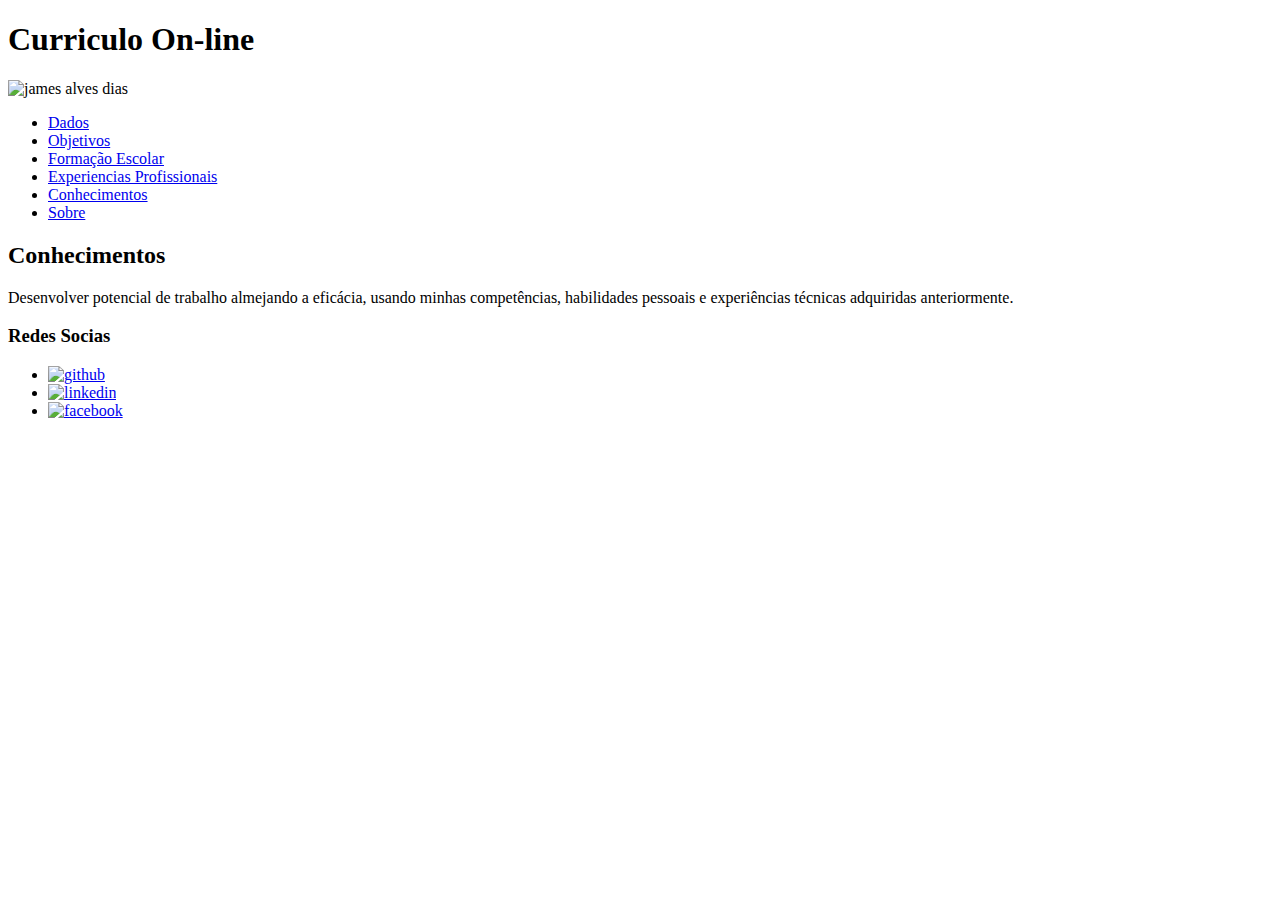
==== conhecimento.html @ 005c0128 "Add files via upload" ====
<!DOCTYPE html>
<html lang="pt-br">

<head>
    <meta charset="UTF-8">
    <meta name="viewport" content="width=device-width, initial-scale=1.0">
    <link rel="stylesheet" href="css/curriculo.css">
    <title>Dados</title>
</head>

<body>
    <header>
        <h1>Curriculo On-line</h1>
    </header>
    <main>
        <img class="fotoperfil" src="img/perfil.jpg" alt="james alves dias">
        <ul class="menu-ul">
			<li><a href="index.html">Dados</a></li>
			<li><a href="objetivo.html">Objetivos</a></li>
			<li><a href="formacao.html">Formação Escolar</a></li>
			<li><a href="experiencia.html">Experiencias Profissionais</a></li>
			<li><a href="conhecimento.html">Conhecimentos</a></li>
			<li><a href="sobre.html">Sobre</a></li>
		</ul>
        <article>
            <h2>Conhecimentos</h2>
            <p>Desenvolver potencial de trabalho almejando a eficácia, usando minhas competências, habilidades pessoais e
                experiências técnicas adquiridas anteriormente.</p>
        </article>
    </main>
    <footer>
		<h3>Redes Socias</h3>
		<nav>
			<ul>
				<li><a href="https://jamesalvesdias37.github.io"><img src="img/github-logo.png"
							alt="github"></a></li>
				<li><a href="https://www.linkedin.com/in/james-alves-24b94927/"><img src="img/Linkedin-Logo.png"
							alt="linkedin"></a></li>
				<li><a href="https://www.facebook.com/james.alves.18847/"><img src="img/facebook-logo-3.png"
							alt="facebook"></a></li>
			</ul>
		</nav>
	</footer>
</body>

</html>
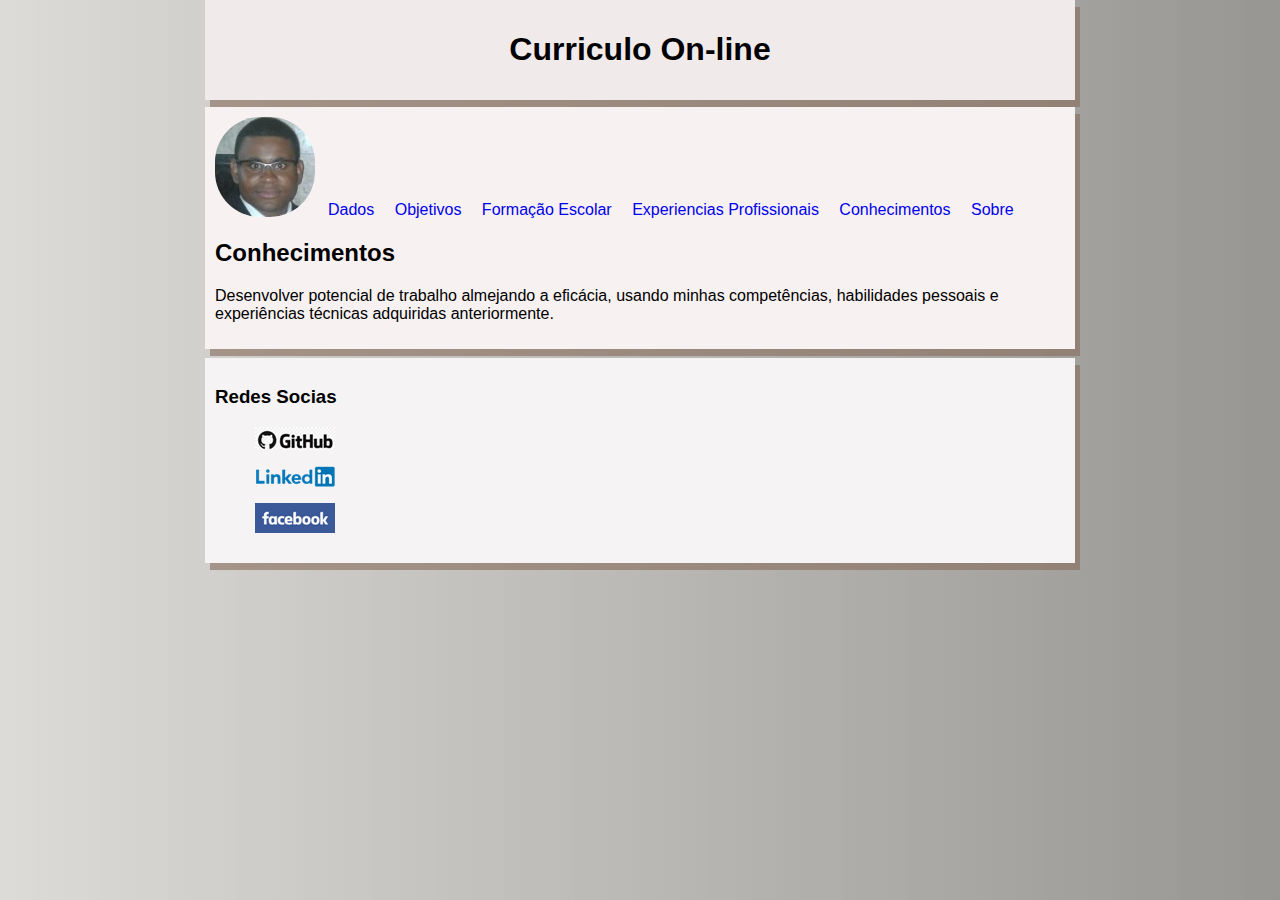
==== commit b6d0b333: "Add files via upload" ====
--- a/conhecimento.html
+++ b/conhecimento.html
@@ -32,11 +32,11 @@
 		<h3>Redes Socias</h3>
 		<nav>
 			<ul>
-				<li><a href="https://jamesalvesdias37.github.io"><img src="img/github-logo.png"
+				<li><a href="https://jamesalvesdias37.github.io/jamesalvesdias/index.html"><img src="img/icone/github-logo.png"
 							alt="github"></a></li>
-				<li><a href="https://www.linkedin.com/in/james-alves-24b94927/"><img src="img/Linkedin-Logo.png"
+				<li><a href="https://www.linkedin.com/in/james-alves-24b94927/"><img src="img/icone/Linkedin-Logo.png"
 							alt="linkedin"></a></li>
-				<li><a href="https://www.facebook.com/james.alves.18847/"><img src="img/facebook-logo-3.png"
+				<li><a href="https://www.facebook.com/james.alves.18847/"><img src="img/icone/facebook-logo-3.png"
 							alt="facebook"></a></li>
 			</ul>
 		</nav>
--- a/css/curriculo.css
+++ b/css/curriculo.css
@@ -0,0 +1,63 @@
+body{
+    background-image: linear-gradient(to right, #dad8d5ec, #979693);
+    margin: auto;
+}
+header{
+    background-color: rgb(241, 234, 234);
+    margin: auto;
+    padding: 10px;
+    width: 850px;
+    box-shadow: 5px 7px rgba(136, 109, 93, 0.616);
+    font-family: Arial, Helvetica, sans-serif;
+}
+main{
+    background-color: rgb(247, 241, 241);
+    margin-top: 7px;
+    margin-bottom: auto;
+    margin-left: auto;
+    margin-right: auto;
+    padding: 10px;
+    width: 850px;
+    box-shadow: 5px 7px rgba(136, 109, 93, 0.616);
+    font-family: Arial, Helvetica, sans-serif;
+}
+h1{
+    text-align: center;
+}
+
+footer{
+    background-color: rgb(245, 243, 243);
+    margin-top: 9px;
+    margin-bottom: 7px;
+    margin-left: auto;
+    margin-right: auto;
+    padding: 10px;
+    width: 850px;
+    box-shadow: 5px 7px rgba(136, 109, 93, 0.616);
+    font-family: Arial, Helvetica, sans-serif;
+}
+ul{
+    list-style: none;
+}
+
+.fotoperfil{
+    border-radius: 45px;
+}
+.menu-ul{
+    list-style-type: none;
+    margin-top: -20px;
+    margin-left: 65px;
+    float:none;
+    overflow: hidden;
+}
+.menu-ul > li{
+    display: inline;
+}
+.menu-ul > li a{
+    text-decoration: none;
+    text-align: center;
+    padding: 8px;
+}
+.menu-ul > li a:hover{
+    background-color:rgb(98, 98, 241);
+}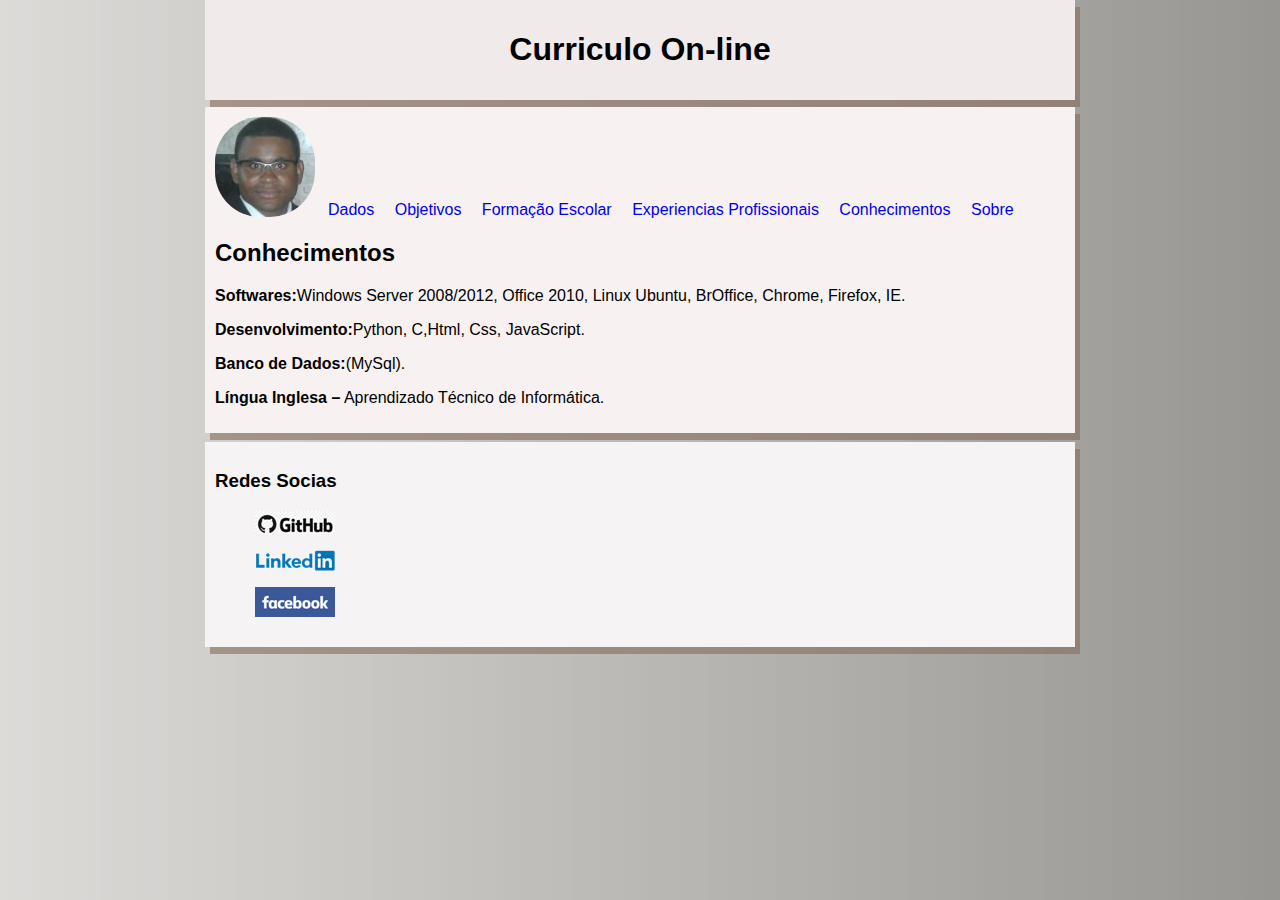
==== commit 4c37d469: "atualização" ====
--- a/conhecimento.html
+++ b/conhecimento.html
@@ -2,19 +2,19 @@
 <html lang="pt-br">
 
 <head>
-    <meta charset="UTF-8">
-    <meta name="viewport" content="width=device-width, initial-scale=1.0">
-    <link rel="stylesheet" href="css/curriculo.css">
-    <title>Dados</title>
+	<meta charset="UTF-8">
+	<meta name="viewport" content="width=device-width, initial-scale=1.0">
+	<link rel="stylesheet" href="css/curriculo.css">
+	<title>Dados</title>
 </head>
 
 <body>
-    <header>
-        <h1>Curriculo On-line</h1>
-    </header>
-    <main>
-        <img class="fotoperfil" src="img/perfil.jpg" alt="james alves dias">
-        <ul class="menu-ul">
+	<header>
+		<h1>Curriculo On-line</h1>
+	</header>
+	<main>
+		<img class="fotoperfil" src="img/perfil.jpg" alt="james alves dias">
+		<ul class="menu-ul">
 			<li><a href="index.html">Dados</a></li>
 			<li><a href="objetivo.html">Objetivos</a></li>
 			<li><a href="formacao.html">Formação Escolar</a></li>
@@ -22,18 +22,22 @@
 			<li><a href="conhecimento.html">Conhecimentos</a></li>
 			<li><a href="sobre.html">Sobre</a></li>
 		</ul>
-        <article>
-            <h2>Conhecimentos</h2>
-            <p>Desenvolver potencial de trabalho almejando a eficácia, usando minhas competências, habilidades pessoais e
-                experiências técnicas adquiridas anteriormente.</p>
-        </article>
-    </main>
-    <footer>
+		<article>
+			<h2>Conhecimentos</h2>
+			<p><strong>Softwares:</strong>Windows Server 2008/2012, Office 2010, Linux Ubuntu, BrOffice, Chrome,
+				Firefox, IE.</p>
+			<p><strong>Desenvolvimento:</strong>Python, C,Html, Css, JavaScript.</p>
+			<p><strong>Banco de Dados:</strong>(MySql).</p>
+			<p><strong>Língua Inglesa –</strong> Aprendizado Técnico de Informática.
+			</p>
+		</article>
+	</main>
+	<footer>
 		<h3>Redes Socias</h3>
 		<nav>
 			<ul>
-				<li><a href="https://jamesalvesdias37.github.io/jamesalvesdias/index.html"><img src="img/icone/github-logo.png"
-							alt="github"></a></li>
+				<li><a href="https://jamesalvesdias37.github.io/jamesalvesdias/index.html"><img
+							src="img/icone/github-logo.png" alt="github"></a></li>
 				<li><a href="https://www.linkedin.com/in/james-alves-24b94927/"><img src="img/icone/Linkedin-Logo.png"
 							alt="linkedin"></a></li>
 				<li><a href="https://www.facebook.com/james.alves.18847/"><img src="img/icone/facebook-logo-3.png"
